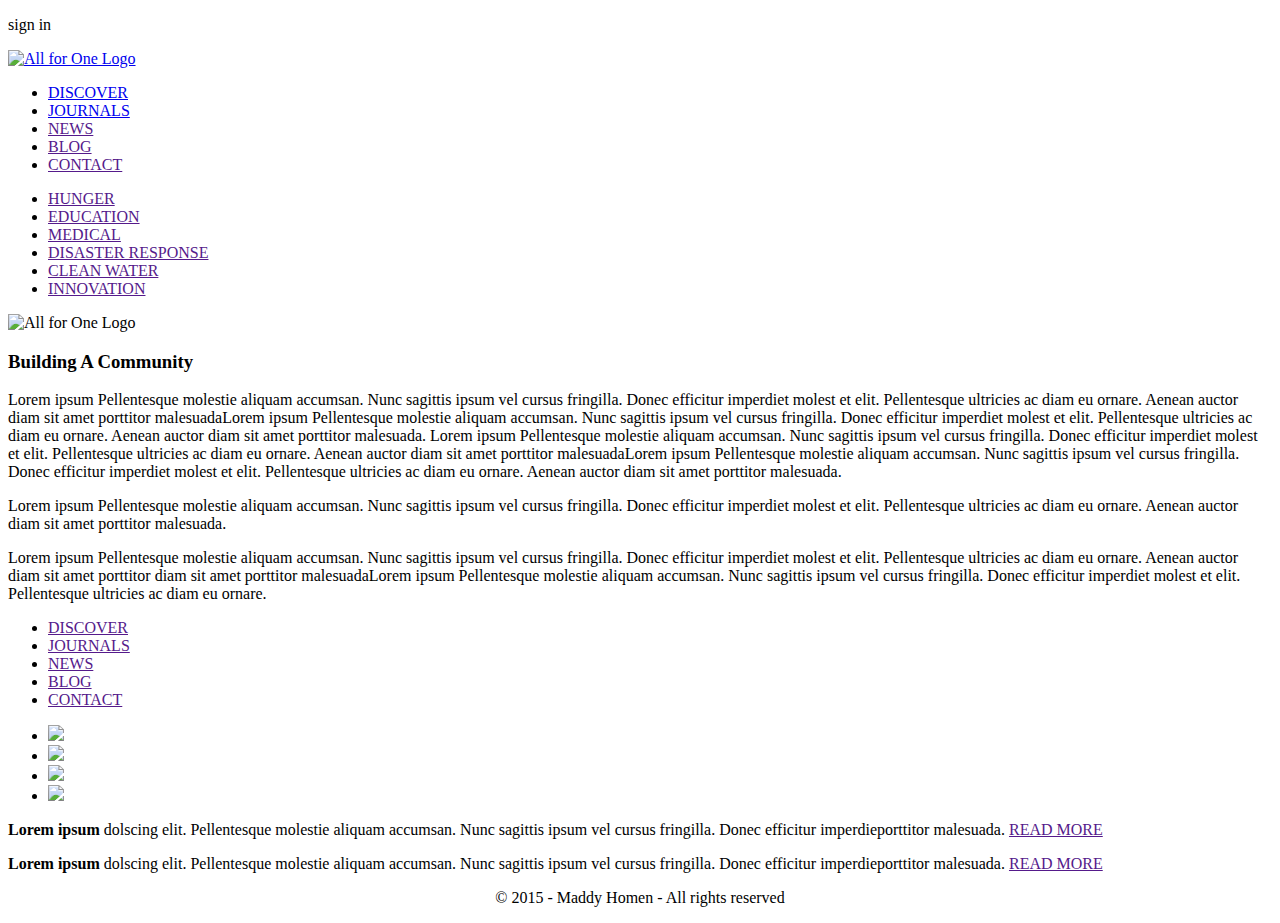
==== main.html @ 49e14148 "all_for_one" ====
<!DOCTYPE HTML>
<!--[if lt IE 7]> <html class="ie6 oldie"> <![endif]-->
<!--[if IE 7]>    <html class="ie7 oldie"> <![endif]-->
<!--[if IE 8]>    <html class="ie8 oldie"> <![endif]-->
<!--[if gt IE 8]><!-->
<!--<![endif]-->
<html>
<head>
<meta charset="UTF-8">
<title>All for One</title>
<link href='http://fonts.googleapis.com/css?family=Roboto:400,700' rel='stylesheet' type='text/css'>
<link rel="stylesheet" type="text/css" href="../Spring2015/maddyswebnation.com/web170/all41/css/style.css">
<!--[if lt IE 9]>
<script src="//html5shiv.googlecode.com/svn/trunk/html5.js"></script>
<![endif]-->

</head>





<body>
<div id="wrapper">
	<div id="login">
    	<p>sign in</p>
    
    <header>
    	<a href="#"><img src="../Spring2015/maddyswebnation.com/web170/all41/images/all41.png" alt="All for One Logo" title="All for one logo"/></a>
    </header>
	</div>
	<nav>
		<ul>
             <li class='active'><a href="../Spring2015/maddyswebnation.com/web170/all41/index.html">DISCOVER</a></li>
            <li><a href="../Spring2015/maddyswebnation.com/web170/all41/journals.html">JOURNALS</a></li>
            <li><a href="">NEWS</a> </li>
            <li><a href="">BLOG</a></li>
            <li><a href="">CONTACT</a></li>
        </ul>
      <div class="clearfix"></div>
    </nav>
    
    <!--<div class="banner">
    	<img src="images/frame1.jpg" alt="All for One Logo" title="All for one logo"/>
	</div>-->
    	
        <aside class="sidebar">
        	<div class="journals">
            <ul>
                <li class='active'><a href="">HUNGER</a></li>
                <li><a href="">EDUCATION</a> </li>
                <li><a href="">MEDICAL</a></li>
                <li><a href="">DISASTER RESPONSE</a></li>
                <li><a href="">CLEAN WATER</a></li>
                <li><a href="">INNOVATION</a> </li>
            </ul>
        </div>
        </aside>
     	<div class="background">
          <div class="journal-section">
                <img src="../Spring2015/maddyswebnation.com/web170/all41/images/main1.png" alt="All for One Logo" title="All for one logo"/>
                <h3>Building A Community</h3>
                <p>Lorem ipsum Pellentesque molestie aliquam accumsan. Nunc sagittis ipsum vel cursus fringilla. Donec efficitur imperdiet molest et elit. Pellentesque ultricies ac diam eu ornare. Aenean auctor diam sit amet porttitor malesuadaLorem ipsum Pellentesque molestie aliquam accumsan. Nunc sagittis ipsum vel cursus fringilla. Donec efficitur imperdiet molest et elit. Pellentesque ultricies ac diam eu ornare. Aenean auctor diam sit amet porttitor malesuada. Lorem ipsum Pellentesque molestie aliquam accumsan. Nunc sagittis ipsum vel cursus fringilla. Donec efficitur imperdiet molest et elit. Pellentesque ultricies ac diam eu ornare. Aenean auctor diam sit amet porttitor malesuadaLorem ipsum Pellentesque molestie aliquam accumsan. Nunc sagittis ipsum vel cursus fringilla. Donec efficitur imperdiet molest et elit. Pellentesque ultricies ac diam eu ornare. Aenean auctor diam sit amet porttitor malesuada.
                </p>
                <p>Lorem ipsum Pellentesque molestie aliquam accumsan. Nunc sagittis ipsum vel cursus fringilla. Donec efficitur imperdiet molest et elit. Pellentesque ultricies ac diam eu ornare. Aenean auctor diam sit amet porttitor malesuada.
                </p> 
                <p>Lorem ipsum Pellentesque molestie aliquam accumsan. Nunc sagittis ipsum vel cursus fringilla. Donec efficitur imperdiet molest et elit. Pellentesque ultricies ac diam eu ornare. Aenean auctor diam sit amet porttitor  diam sit amet porttitor malesuadaLorem ipsum Pellentesque molestie aliquam accumsan. Nunc sagittis ipsum vel cursus fringilla. Donec efficitur imperdiet molest et elit. Pellentesque ultricies ac diam eu ornare.
                </p>
        </div>
     </div>
            
        <footer>
            <nav class="footer-nav">
                <ul>
                    <li class='active'><a href="">DISCOVER</a></li>
                    <li><a href="">JOURNALS</a></li>
                    <li><a href="">NEWS</a> </li>
                    <li><a href="">BLOG</a></li>
                    <li><a href="">CONTACT</a></li>
                </ul>
            </nav>
       		<div class="section">
            	<ul>
                    <li><a href="#"><img src="../Spring2015/maddyswebnation.com/web170/all41/images/facebook-icon.png"></a></li>
                    <li><a href="#"><img src="../Spring2015/maddyswebnation.com/web170/all41/images/twitter-icon.png"></a></li>
                    <li><a href="#"><img src="../Spring2015/maddyswebnation.com/web170/all41/images/linkedin-icon.png"></a></li>
                    <li><a href="#"><img src="../Spring2015/maddyswebnation.com/web170/all41/images/pinterest-icon.png"></a></li>
                </ul>
            </div>
        	<div class="section">
            	<p><strong>Lorem ipsum</strong> dolscing elit. Pellentesque molestie aliquam accumsan. Nunc sagittis ipsum vel cursus fringilla. Donec efficitur imperdieporttitor malesuada. <a href="" target="_blank" class="link-1">READ MORE</a></p></p>
            </div>
            <div class="section">
            	<p><strong>Lorem ipsum</strong> dolscing elit. Pellentesque molestie aliquam accumsan. Nunc sagittis ipsum vel cursus fringilla. Donec efficitur imperdieporttitor malesuada. <a href="" target="_blank" class="link-1">READ MORE</a></p></p>
            </div>

        </footer>
</div>
				<p style="text-align: center; padding: 0px;">&#169; 2015 - Maddy Homen - All rights reserved</p>
		
            
       


</body>
</html>
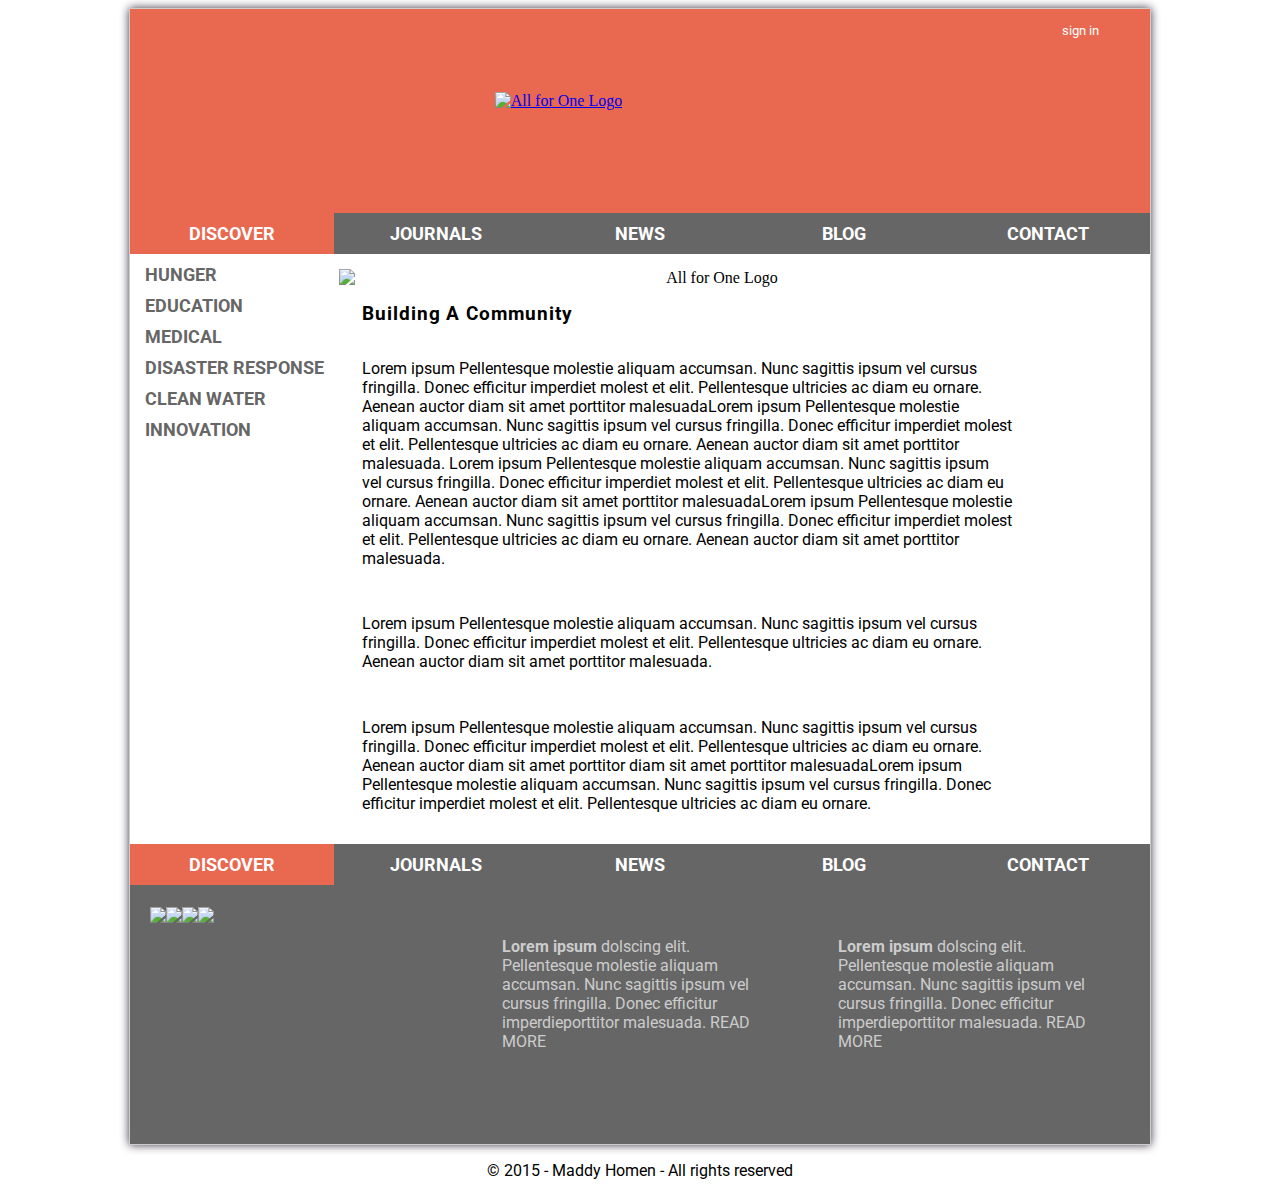
==== commit f873843f: "adding header and footer php pages" ====
--- a/main.html
+++ b/main.html
@@ -9,7 +9,7 @@
 <meta charset="UTF-8">
 <title>All for One</title>
 <link href='http://fonts.googleapis.com/css?family=Roboto:400,700' rel='stylesheet' type='text/css'>
-<link rel="stylesheet" type="text/css" href="../Spring2015/maddyswebnation.com/web170/all41/css/style.css">
+<link rel="stylesheet" type="text/css" href="style.css">
 <!--[if lt IE 9]>
 <script src="//html5shiv.googlecode.com/svn/trunk/html5.js"></script>
 <![endif]-->
--- a/style.css
+++ b/style.css
@@ -0,0 +1,478 @@
+@charset "UTF-8";
+/* CSS Document */
+
+/*
+Theme name: Maddy Homem's All for one Wordpress demo
+Author: Maddy Homem
+Author URI: maddyswebnation.com/
+Description: This is my web170 wordpress class demo
+Version: 1.0
+*/
+
+
+
+<style>
+
+body {
+	background-image:url(images/worldmap3.jpg);	
+	font-family: 'Roboto', sans-serif;
+	font-size: 18px;
+	overflow: auto;
+	}
+	
+h1, h2, h3 {
+	text-align:left;
+	padding-left:5%;
+	color:#000;
+	font-family: 'Roboto', sans-serif;
+	font-weight: 700;
+	letter-spacing:.05em;
+	}
+	
+p {
+	padding: 2%;
+	color:#000;
+	font-family: 'Roboto', sans-serif;
+	}
+	
+img {
+	text-align:center;
+	max-width:100%;
+	height: auto;
+	width: auto;
+	}
+	
+#wrapper {
+	margin: 0 auto;
+	max-width: 1020px;
+	width: 98%;
+	background: #fff;
+	border: 1px solid #CCCCCC;
+	border-radius: 2px;
+	box-shadow: 0 0 10px 0px rgba(12, 3, 25, 0.8);
+	}
+	
+#login {
+	width: 100%;
+	height: 20%;
+	background:#E86850;
+	overflow: hidden;
+	}
+	
+#login p {
+	text-align:right;
+	font-size:13px;
+	padding: 0.1% 5% 0 0;
+	color: #FFF;
+	font-family: 'Roboto', sans-serif;
+	}
+
+#login p a {
+	color: #CCCCCC;
+	text-decoration:none;
+	}
+
+header {
+	background: #E86850;
+	width: 76%;
+	min-height: 80px;
+	padding: 4%;
+	text-align: center;
+	}
+
+nav {
+	background: #666666;
+	}
+
+nav ul {
+	list-style: none;
+	margin: 0;
+	}
+	
+nav ul li {
+	float: left;
+	/*border: 0px 1px 0px 1px solid #fff;*/
+	width: 20%;
+	}
+nav ul li ul li {
+	float: left;
+	/*border: 0px 1px 0px 1px solid #fff;*/
+	width: 100%;
+	}
+nav ul li a {
+	background: #666666;
+	display:block;
+	padding: 5% 6%;
+	font-weight: bold;
+	font-size: 18px;
+	font-family: 'Roboto', sans-serif;
+	letter-spacing:.11;
+	text-transform: uppercase;
+	color: #FFF;
+	text-decoration: none;
+	text-align: center;
+	}
+	
+nav ul li a:hover, nav ul li.active a {
+	background-color: #E86850;
+	color: ;
+	}
+
+nav ul li ul li.hover {
+	display: block;
+	width: 100%;
+	}
+	
+/* drop down nav >>> needs help */
+	
+ul {list-style: none;padding: 0px;margin: 0px; width: 100%;}
+ul li {display: block;position: relative;float: left;}
+li ul {display: none;}
+
+/*ul li a:hover {background: #666666;}*/
+li:hover ul {display: block; position: absolute; width: 100% !important;}
+li:hover li {float: none;}
+/*li:hover a {background: #666666;}
+li:hover li a:hover {background: 666666;}*/
+#navigation li ul li {border-top: 0px;}
+
+
+	
+	
+	
+	
+	
+	
+.banner img {
+	width: 100%;
+	/*border-top: 1px solid #666666;
+	border-bottom: 1px solid #666666;*/
+	}
+
+.clearfix {
+	clear:both;
+	}
+
+.left-col {
+	background: #fff;
+	width: 96%;
+	float: left;
+	margin: 1% 1% 1% 1%;
+	padding: -4%;
+	}
+	
+.sidebar {
+	width: 18%;
+	float: left;
+	margin: .5%;
+	text-align: left;
+	}
+
+	
+.sidebar ul li a { /* sidebar nav */
+	display: block;
+	padding: 5px 10px 5px 10px;
+	text-decoration: none; 
+	white-space: nowrap;
+	color: #666666;
+	font-weight: bold;
+	font-size: 18px;
+	font-family: 'Roboto', sans-serif;
+	letter-spacing:.11;
+	text-decoration: none;
+	text-align: left;
+	} 
+		
+.background {
+	background-color: #fff;
+	/*opacity: .85;*/
+	color:fff;
+	/*opacity:.75;*/
+	}
+	
+.section {
+	width: 29%;
+	height:480px;
+	float: left;
+	margin: 2% 2%;
+	text-align: center;
+	}
+
+.journals {
+	/*border-bottom: 1px solid #CCCCCC;*/
+	
+	}	
+.journal-section {
+	width: 75%;
+	height:auto;
+	float: left;
+	text-align: left;
+	}	
+
+.journal-section p {
+	width: 85%;
+	height:auto;
+	padding-left: 5%;
+	text-align: left;
+	}	
+	
+.journal-section img {
+	width: 98%;
+	height:auto;
+	float: left;
+	margin: 2% 2%;
+	}	
+	
+.section p {
+	text-align: left;
+	padding: 5%;
+	font-family: 'Roboto', sans-serif;
+	}
+
+footer {
+	background-color: #666666;
+	width: 100%;
+	height: 300px;
+	overflow: hidden;
+	}	
+
+footer p, footer h3 {
+	color: #CCC;
+	font-family: 'Roboto', sans-serif;
+	}
+
+footer p a {
+	color: #CCC;
+	text-decoration: none;
+	}
+	
+.social-icons {
+	/*padding: 40px;*/
+	}
+	
+ul {
+	list-style:none;
+	margin: 0;
+	padding: 0;
+	}
+	
+li {
+	display: inline;
+	}
+	
+ul li img {
+	height: 40px;
+	padding-top: 8%;
+	}
+
+
+
+/* =WordPress Core
+-------------------------------------------------------------- */
+.alignnone {
+    margin: 5px 20px 20px 0;
+}
+
+.aligncenter,
+div.aligncenter {
+    display: block;
+    margin: 5px auto 5px auto;
+}
+
+.alignright {
+    float:right;
+    margin: 5px 0 20px 20px;
+}
+
+.alignleft {
+    float: left;
+    margin: 5px 20px 20px 0;
+}
+
+a img.alignright {
+    float: right;
+    margin: 5px 0 20px 20px;
+}
+
+a img.alignnone {
+    margin: 5px 20px 20px 0;
+}
+
+a img.alignleft {
+    float: left;
+    margin: 5px 20px 20px 0;
+}
+
+a img.aligncenter {
+    display: block;
+    margin-left: auto;
+    margin-right: auto
+}
+
+.wp-caption {
+    background: #fff;
+    border: 1px solid #f0f0f0;
+    max-width: 96%; /* Image does not overflow the content area */
+    padding: 5px 3px 10px;
+    text-align: center;
+}
+
+.wp-caption.alignnone {
+    margin: 5px 20px 20px 0;
+}
+
+.wp-caption.alignleft {
+    margin: 5px 20px 20px 0;
+}
+
+.wp-caption.alignright {
+    margin: 5px 0 20px 20px;
+}
+
+.wp-caption img {
+    border: 0 none;
+    height: auto;
+    margin: 0;
+    max-width: 98.5%;
+    padding: 0;
+    width: auto;
+}
+
+.wp-caption p.wp-caption-text {
+    font-size: 11px;
+    line-height: 17px;
+    margin: 0;
+    padding: 0 4px 5px;
+}
+
+/* Text meant only for screen readers. */
+.screen-reader-text {
+	clip: rect(1px, 1px, 1px, 1px);
+	position: absolute !important;
+	height: 1px;
+	width: 1px;
+	overflow: hidden;
+}
+
+.screen-reader-text:focus {
+	background-color: #f1f1f1;
+	border-radius: 3px;
+	box-shadow: 0 0 2px 2px rgba(0, 0, 0, 0.6);
+	clip: auto !important;
+	color: #21759b;
+	display: block;
+	font-size: 14px;
+	font-size: 0.875rem;
+	font-weight: bold;
+	height: auto;
+	left: 5px;
+	line-height: normal;
+	padding: 15px 23px 14px;
+	text-decoration: none;
+	top: 5px;
+	width: auto;
+	z-index: 100000; /* Above WP toolbar. */
+}
+
+
+
+
+
+
+
+
+
+
+
+
+
+
+
+
+
+/* ---------------- MEDIA -------------------------*/
+
+@media screen and (max-width: 478px) {
+	body {
+		font-size: 13px;
+		}
+	}
+
+@media screen and (max-width:740px) {
+	nav ul {
+		width: 100%;
+		margin-bottom: 10px;
+		}
+	nav ul {
+		list-style: none;
+		margin: 0 auto;
+		padding-left: 0;
+		}
+	nav ul li {
+		text-align: center;
+		margin-left: 0 auto;
+		width: 100%;
+		/*border-top: 1px solid #CCCCCC;
+		border-right: 0px solid #CCCCCC;
+		border-left: 0px solid #CCCCCC;
+		border-bottom: 1px solid #CCCCCC;*/
+		}
+	nav ul li a {
+		padding: 8px 0px;
+		font-size: 16px;
+		}
+		
+	
+	.left-col {
+		visibility: hidden;
+		width: 100%;
+		}	
+	.sidebar   {
+		/*width: 100%;
+		height:auto;
+		padding-left: 5%;
+		text-align: left;*/
+		visibility:hidden;
+		padding-left: 0px;
+		margin: 0px;
+		
+		}	
+	.section {
+		float: left;
+		width: 95%;
+		margin: 0;
+		}	
+		
+		
+	.journal-section p {
+		float: right;
+		width: 95%;
+		margin: 0;
+		}	
+	
+	.journal-section h3 {
+		float: right;
+		width: 95%;
+		margin: 0;
+		}	
+	
+	.journal-section img {
+		width: 95%;
+		height:auto;
+		float: right;
+		padding-left: 4%;
+		}	
+			
+	img {
+		width: 100%
+		}
+		
+		
+	}
+
+
+
+
+
+
+</style>
